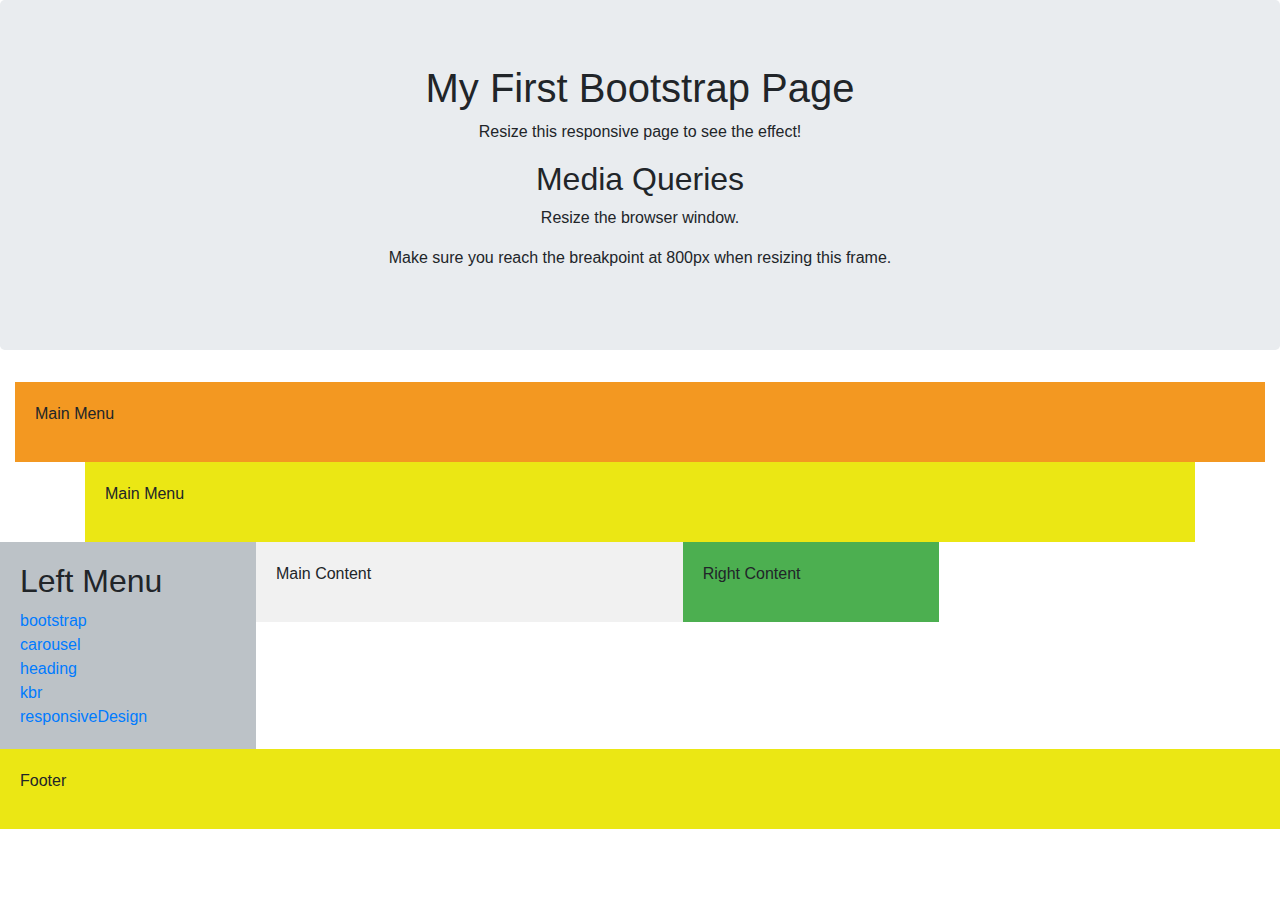
==== sandpit/index.html @ bf7112a3 "update the sandpit indedx" ====
<!DOCTYPE html>
<html lang="en">

<head>
    <meta charset="UTF-8">
    <meta name="viewport" content="width=device-width, initial-scale=1.0">
    <meta http-equiv="X-UA-Compatible" content="ie=edge">
    <title>sandpit</title>
    <link rel="stylesheet" href="https://maxcdn.bootstrapcdn.com/bootstrap/4.3.1/css/bootstrap.min.css">
  <script src="https://ajax.googleapis.com/ajax/libs/jquery/3.4.1/jquery.min.js"></script>
  <script src="https://cdnjs.cloudflare.com/ajax/libs/popper.js/1.14.7/umd/popper.min.js"></script>
  <script src="https://maxcdn.bootstrapcdn.com/bootstrap/4.3.1/js/bootstrap.min.js"></script>

  <style>
    * {
      box-sizing:border-box;
    }
    
    .main-menu {
      background-color:#f39821;
      padding:20px;
      float:left;
      width:100%; /* The width is 100%, by default */
    }
    .left-menu {
      background-color:rgb(188, 194, 199);
      padding:20px;
      float:left;
      width:20%; /* The width is 20%, by default */
    }
    
    .main {
      background-color:#f1f1f1;
      padding:20px;
      float:left;
      width:60%; /* The width is 60%, by default */
      height: 100%;
    }
    
    .right {
      background-color:#4CAF50;
      padding:20px;
      float:left;
      width:20%; /* The width is 20%, by default */
    }
    .contentinfo{
      background-color:#ebe714;
      padding:20px;
      float:left;
      width:100%; /* The width is 100%, by default */
    }
    
    /* Use a media query to add a break point at 800px: */
    @media screen and (max-width:800px) {
      .main-menu, .left-menu, .main, .right, .contentinfo {
        width:100%; /* The width is 100%, when the viewport is 800px or smaller */
      }
    }
    </style>
</head>

<body>

        <div class="jumbotron text-center">
                <h1>My First Bootstrap Page</h1>
                <p>Resize this responsive page to see the effect!</p> 
                <h2>Media Queries</h2>
                <p>Resize the browser window.</p>
                <p>Make sure you reach the breakpoint at 800px when resizing this frame.</p>
              </div>
         
<div class="container-fluid">
  <nav role="navigation" aria-label="main" class="col-xl main-menu">
    <p>Main Menu</p>
  </nav>
</div>
<div class="container">
    <nav role="navigation" aria-label="main" class="col-xl contentinfo">
      <p>Main Menu</p>
    </nav>
  </div>

  <nav role="navigation" aria-label="Left" class="col-sm-4 left-menu">
    <h2>Left Menu</h2>
    <a href="bootstrap.html">bootstrap</a><br>
    <a href="carousel.html">carousel</a><br>
    <a href="heading.html">heading</a><br>
    <a href="kbr.html">kbr</a><br>
    <a href="responsiveDesign.html">responsiveDesign</a>
  </nav>

<main role="main" class="col-sm-4 main">
  <p>Main Content</p>
</main>

<div class="col-sm-4 right">
  <p>Right Content</p>
</div>

<Footer role="contentinfo" class="contentinfo">
  <p>Footer</p>
</Footer>


            
    
</body>

</html>
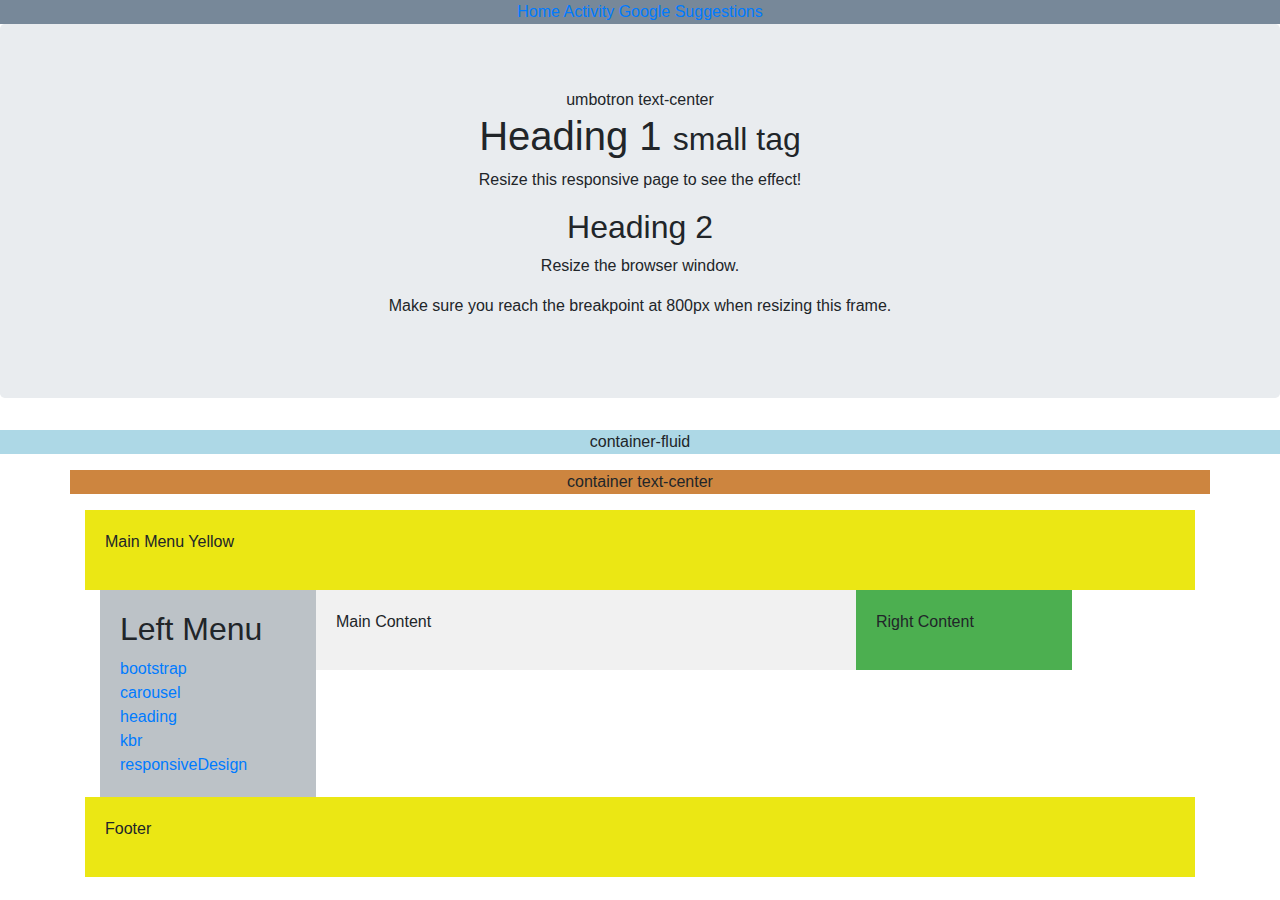
==== commit 62c485bf: "learning responsive design, radius and fix position navigation" ====
--- a/sandpit/index.html
+++ b/sandpit/index.html
@@ -7,103 +7,159 @@
     <meta http-equiv="X-UA-Compatible" content="ie=edge">
     <title>sandpit</title>
     <link rel="stylesheet" href="https://maxcdn.bootstrapcdn.com/bootstrap/4.3.1/css/bootstrap.min.css">
-  <script src="https://ajax.googleapis.com/ajax/libs/jquery/3.4.1/jquery.min.js"></script>
-  <script src="https://cdnjs.cloudflare.com/ajax/libs/popper.js/1.14.7/umd/popper.min.js"></script>
-  <script src="https://maxcdn.bootstrapcdn.com/bootstrap/4.3.1/js/bootstrap.min.js"></script>
-
-  <style>
-    * {
-      box-sizing:border-box;
-    }
-    
-    .main-menu {
-      background-color:#f39821;
-      padding:20px;
-      float:left;
-      width:100%; /* The width is 100%, by default */
-    }
-    .left-menu {
-      background-color:rgb(188, 194, 199);
-      padding:20px;
-      float:left;
-      width:20%; /* The width is 20%, by default */
-    }
-    
-    .main {
-      background-color:#f1f1f1;
-      padding:20px;
-      float:left;
-      width:60%; /* The width is 60%, by default */
-      height: 100%;
-    }
-    
-    .right {
-      background-color:#4CAF50;
-      padding:20px;
-      float:left;
-      width:20%; /* The width is 20%, by default */
-    }
-    .contentinfo{
-      background-color:#ebe714;
-      padding:20px;
-      float:left;
-      width:100%; /* The width is 100%, by default */
-    }
-    
-    /* Use a media query to add a break point at 800px: */
-    @media screen and (max-width:800px) {
-      .main-menu, .left-menu, .main, .right, .contentinfo {
-        width:100%; /* The width is 100%, when the viewport is 800px or smaller */
-      }
-    }
+    <script src="https://ajax.googleapis.com/ajax/libs/jquery/3.4.1/jquery.min.js"></script>
+    <script src="https://cdnjs.cloudflare.com/ajax/libs/popper.js/1.14.7/umd/popper.min.js"></script>
+    <script src="https://maxcdn.bootstrapcdn.com/bootstrap/4.3.1/js/bootstrap.min.js"></script>
+    <script src="scrll.js"></script>
+    <style>
+        * {
+            box-sizing: border-box;
+        }
+        
+        .clearFloat {
+            clear: both;
+        }
+        
+        .main-menu {
+            background-color: #f39821;
+            padding: 20px;
+            float: left;
+            width: 100%;
+            /* The width is 100%, by default */
+        }
+        
+        .left-menu {
+            background-color: rgb(188, 194, 199);
+            padding: 20px;
+            float: left;
+            width: 20%;
+            /* The width is 20%, by default */
+        }
+        
+        .main {
+            background-color: #f1f1f1;
+            padding: 20px;
+            float: left;
+            width: 60%;
+            /* The width is 60%, by default */
+        }
+        
+        .right {
+            background-color: #4CAF50;
+            padding: 20px;
+            float: left;
+            width: 20%;
+            /* The width is 20%, by default */
+        }
+        
+        .contentinfo {
+            background-color: #ebe714 !important;
+            padding: 20px;
+            float: left;
+            width: 100%;
+            /* The width is 100%, by default */
+        }
+        /* Use a media query to add a break point at 800px: */
+        
+        @media screen and (max-width:800px) {
+            .main-menu,
+            .left-menu,
+            .main,
+            .right,
+            .contentinfo {
+                width: 100%;
+                /* The width is 100%, when the viewport is 800px or smaller */
+            }
+        }
     </style>
 </head>
 
 <body>
 
-        <div class="jumbotron text-center">
-                <h1>My First Bootstrap Page</h1>
-                <p>Resize this responsive page to see the effect!</p> 
-                <h2>Media Queries</h2>
-                <p>Resize the browser window.</p>
-                <p>Make sure you reach the breakpoint at 800px when resizing this frame.</p>
-              </div>
-         
-<div class="container-fluid">
-  <nav role="navigation" aria-label="main" class="col-xl main-menu">
-    <p>Main Menu</p>
-  </nav>
-</div>
-<div class="container">
-    <nav role="navigation" aria-label="main" class="col-xl contentinfo">
-      <p>Main Menu</p>
+    <nav class="main-nav text-center" style="background-color: lightslategray;">
+        <a href="home.html" style="text-decoration:none"> Home </a>
+        <a href="download.html" style="text-decoration:none"> Activity </a>
+        <a href="https://www.google.com/" style="text-decoration:none" target="_blank"> Google </a>
+        <a href="suggestions.html" style="text-decoration:none"> Suggestions </a>
     </nav>
-  </div>
 
-  <nav role="navigation" aria-label="Left" class="col-sm-4 left-menu">
-    <h2>Left Menu</h2>
-    <a href="bootstrap.html">bootstrap</a><br>
-    <a href="carousel.html">carousel</a><br>
-    <a href="heading.html">heading</a><br>
-    <a href="kbr.html">kbr</a><br>
-    <a href="responsiveDesign.html">responsiveDesign</a>
-  </nav>
-
-<main role="main" class="col-sm-4 main">
-  <p>Main Content</p>
-</main>
-
-<div class="col-sm-4 right">
-  <p>Right Content</p>
-</div>
-
-<Footer role="contentinfo" class="contentinfo">
-  <p>Footer</p>
-</Footer>
+    <div class="jumbotron text-center ">
+        umbotron text-center
+        <h1>Heading 1 <small>small tag</small></h1>
+        <p>Resize this responsive page to see the effect!</p>
+        <h2>Heading 2</h2>
+        <p>Resize the browser window.</p>
+        <p>Make sure you reach the breakpoint at 800px when resizing this frame.</p>
+    </div>
 
 
-            
-    
+    <div class="container-fluid text-center " style="background-color: lightblue; ">
+        <nav>
+            <p>container-fluid</p>
+        </nav>
+    </div>
+
+    <div class="container text-center " style="background-color: peru; ">
+        <p>container text-center</p>
+    </div>
+
+    <div class="container ">
+        <nav style="z-index: -1; " role=" navigation " aria-label="main " class="col-xl contentinfo " style="background-color: #ec6029; ">
+            <p>Main Menu Yellow</p>
+        </nav>
+
+        <div class="container " style="z-index: -1; ">
+            <nav role="navigation " aria-label="Left " class="col-sm-4 left-menu " style="z-index: -1; ">
+                <h2>Left Menu</h2>
+                <a href="bootstrap.html ">bootstrap</a><br>
+                <a href="carousel.html ">carousel</a><br>
+                <a href="heading.html ">heading</a><br>
+                <a href="kbr.html ">kbr</a><br>
+                <a href="responsiveDesign.html ">responsiveDesign</a>
+            </nav>
+
+            <main role="main " class="col-sm-6 main " style="z-index: -1; ">
+                <p>Main Content</p>
+            </main>
+
+            <div class="col-sm-4 right " style="z-index: -1; ">
+                <p>Right Content</p>
+            </div>
+        </div>
+        <Footer role="contentinfo " class="contentinfo " style="z-index: -1; ">
+            <p>Footer</p>
+        </Footer>
+
+    </div>
+
+    <script type="text/javascript">
+        $(function() {
+            //Gives you the distance from top of document to the element
+            //no what you can see, think of it as if you print the page
+            //and then measure the distance from the top to the nav...
+            var navOffsetTop = $('.main-nav').offset().top;
+            //Add a listener for the scroll movement
+            $(window).scroll(function() {
+                //Gives you how much pixels has moved the scrollbar
+                var currentScroll = $(window).scrollTop();
+                //If the distance puts you in the nav position
+                if (currentScroll >= navOffsetTop) {
+                    //Change the main-nav to be fixed in the page
+                    $('.main-nav').css({
+                        position: 'fixed',
+                        top: '0',
+                        left: '0'
+                    });
+                } else {
+                    //Returns the nav to no-fixed position
+                    $('.main-nav').css({
+                        position: 'static'
+                    });
+                }
+            });
+        });
+    </script>
+
 </body>
 
 </html>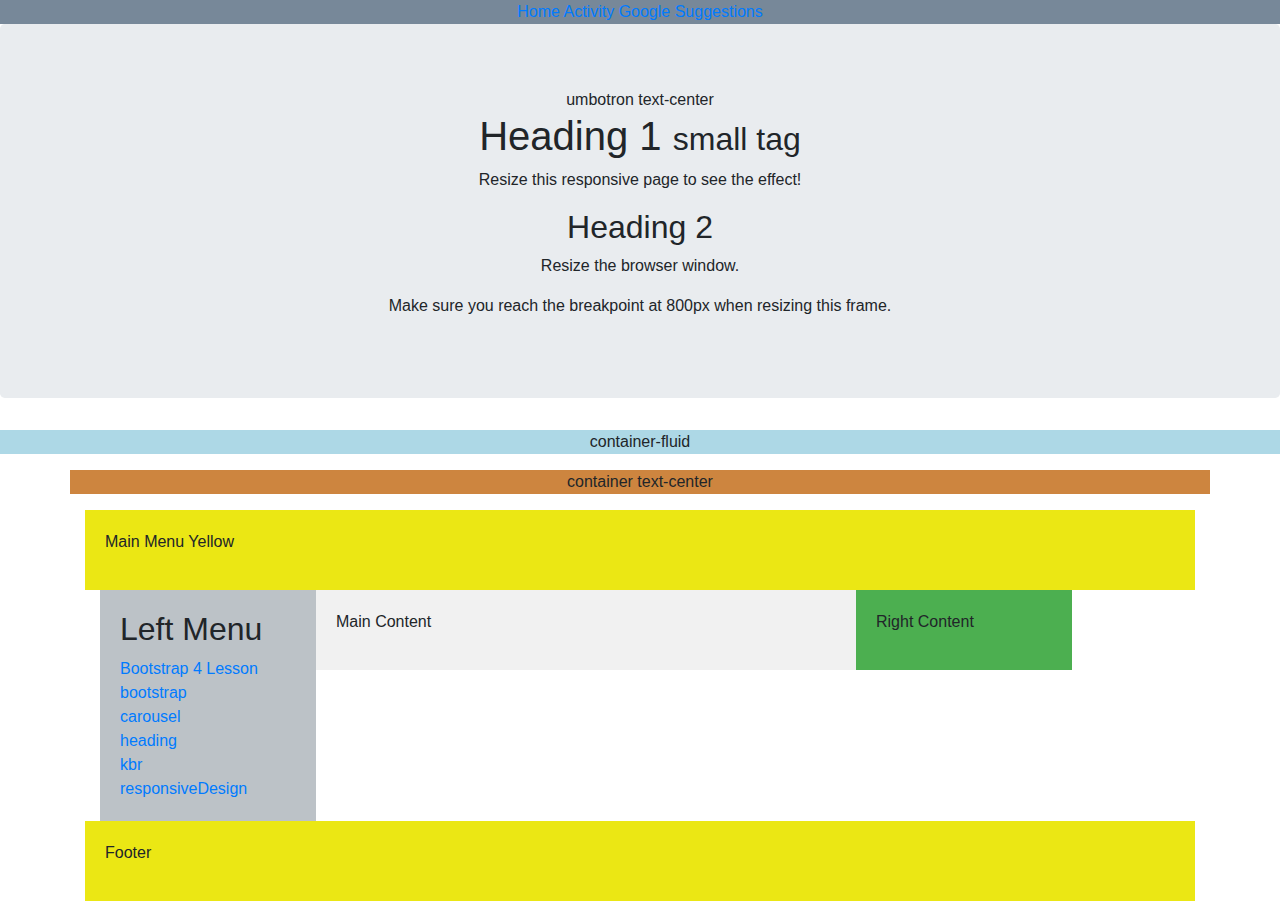
==== commit d35f0319: "add boostrap 4 link" ====
--- a/sandpit/index.html
+++ b/sandpit/index.html
@@ -111,6 +111,7 @@
         <div class="container " style="z-index: -1; ">
             <nav role="navigation " aria-label="Left " class="col-sm-4 left-menu " style="z-index: -1; ">
                 <h2>Left Menu</h2>
+                <a href="https://www.w3schools.com/bootstrap4/default.asp">Bootstrap 4  Lesson</a>
                 <a href="bootstrap.html ">bootstrap</a><br>
                 <a href="carousel.html ">carousel</a><br>
                 <a href="heading.html ">heading</a><br>
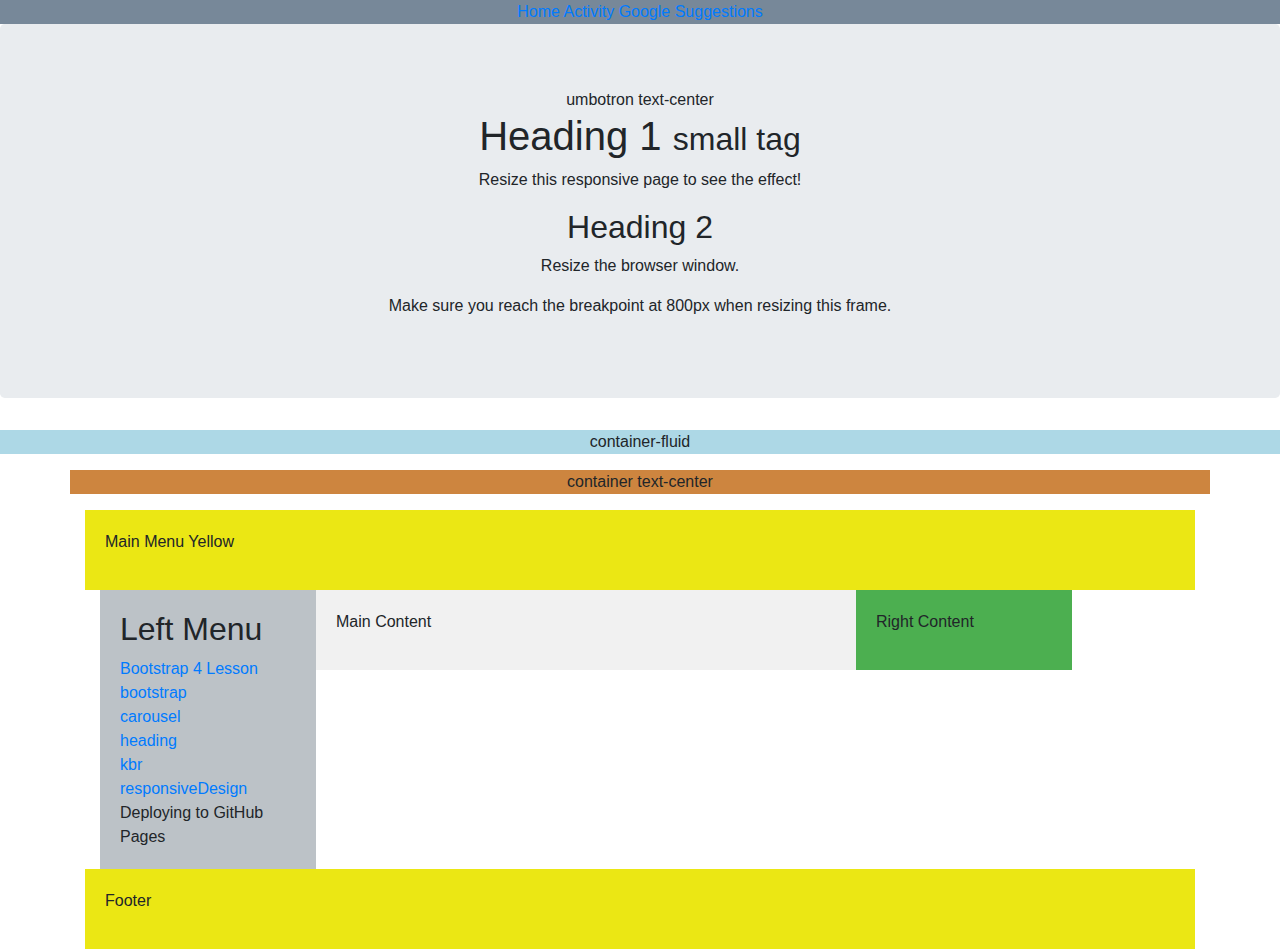
==== commit 73f7bea0: "Deploy to github Deploying to GitHub Pages link" ====
--- a/sandpit/index.html
+++ b/sandpit/index.html
@@ -116,7 +116,8 @@
                 <a href="carousel.html ">carousel</a><br>
                 <a href="heading.html ">heading</a><br>
                 <a href="kbr.html ">kbr</a><br>
-                <a href="responsiveDesign.html ">responsiveDesign</a>
+                <a href="responsiveDesign.html">responsiveDesign</a>
+                <a href="https://www.codecademy.com/articles/f1-u3-github-pages"></a>Deploying to GitHub Pages</a>
             </nav>
 
             <main role="main " class="col-sm-6 main " style="z-index: -1; ">
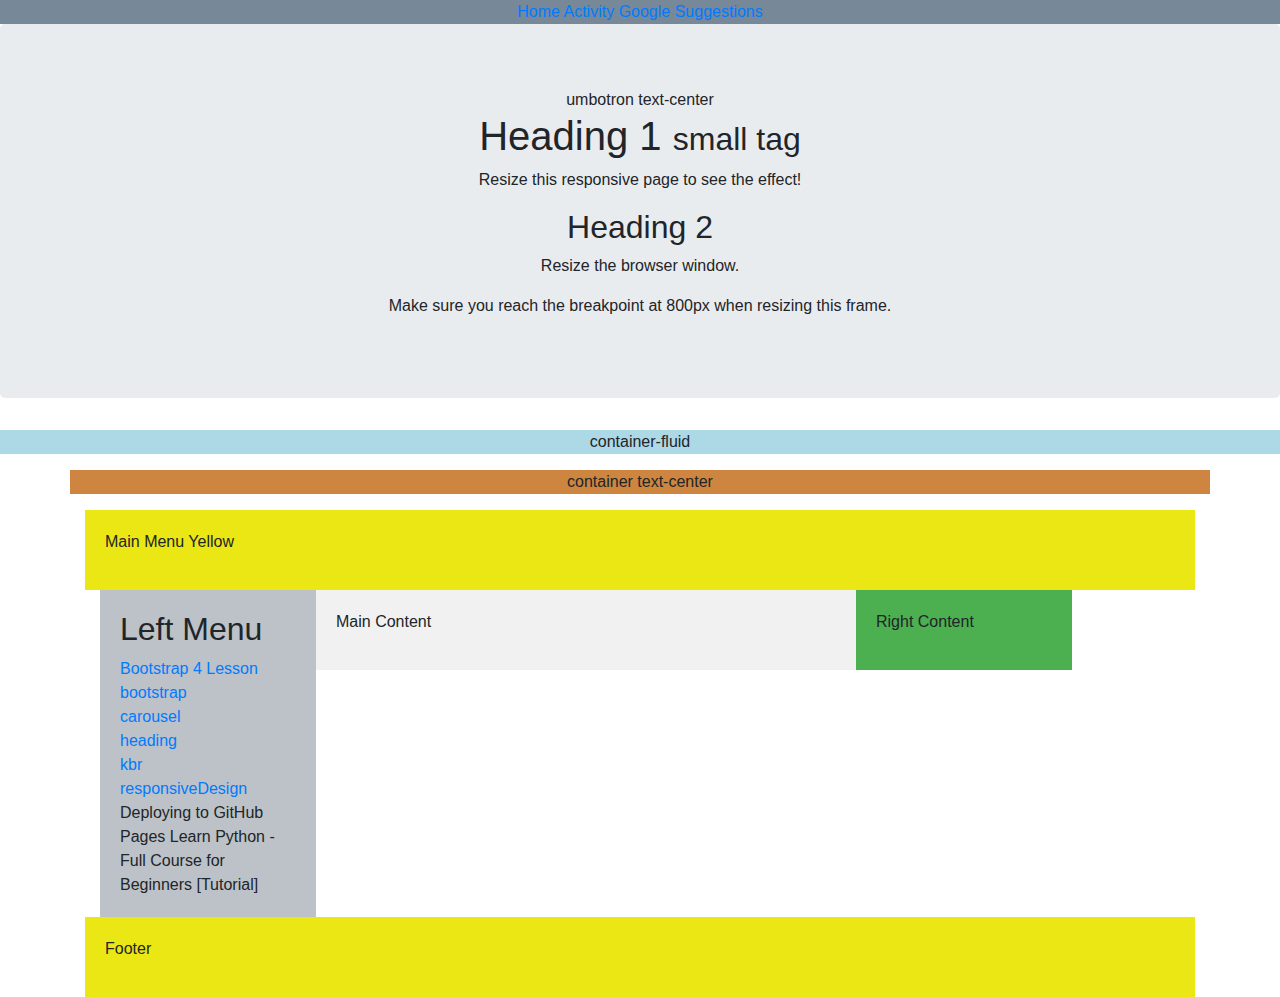
==== commit 383723fa: "Learn Python" ====
--- a/sandpit/index.html
+++ b/sandpit/index.html
@@ -118,6 +118,7 @@
                 <a href="kbr.html ">kbr</a><br>
                 <a href="responsiveDesign.html">responsiveDesign</a>
                 <a href="https://www.codecademy.com/articles/f1-u3-github-pages"></a>Deploying to GitHub Pages</a>
+                <a href="https://www.youtube.com/watch?v=rfscVS0vtbw&t=838s"></a>Learn Python - Full Course for Beginners [Tutorial]</a>
             </nav>
 
             <main role="main " class="col-sm-6 main " style="z-index: -1; ">
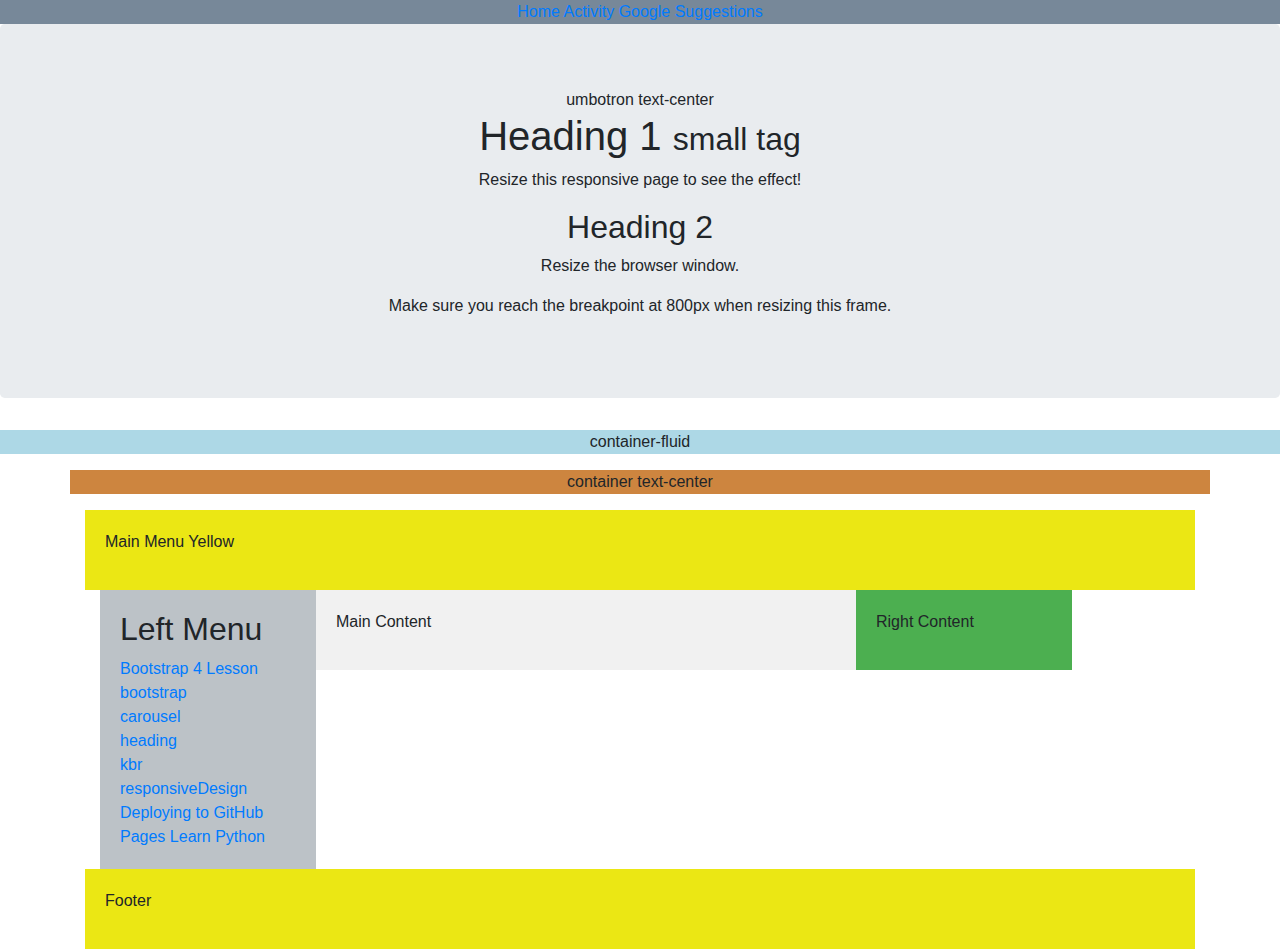
==== commit 819882c6: "Learn Python" ====
--- a/sandpit/index.html
+++ b/sandpit/index.html
@@ -117,8 +117,8 @@
                 <a href="heading.html ">heading</a><br>
                 <a href="kbr.html ">kbr</a><br>
                 <a href="responsiveDesign.html">responsiveDesign</a>
-                <a href="https://www.codecademy.com/articles/f1-u3-github-pages"></a>Deploying to GitHub Pages</a>
-                <a href="https://www.youtube.com/watch?v=rfscVS0vtbw&t=838s"></a>Learn Python - Full Course for Beginners [Tutorial]</a>
+                <a href="https://www.codecademy.com/articles/f1-u3-github-pages">Deploying to GitHub Pages</a>
+                <a href="https://www.youtube.com/watch?v=rfscVS0vtbw&t=838s">Learn Python</a>
             </nav>
 
             <main role="main " class="col-sm-6 main " style="z-index: -1; ">
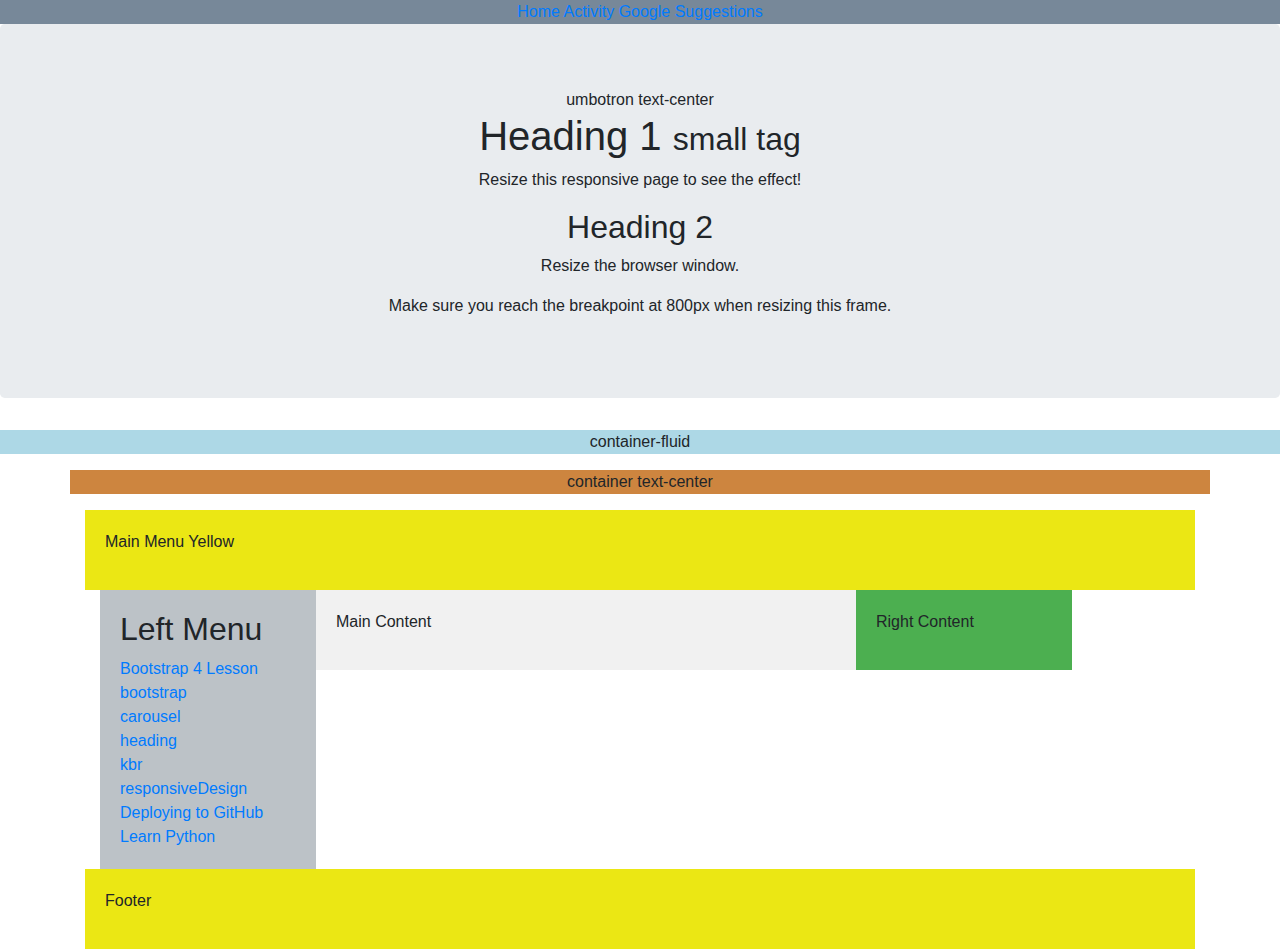
==== commit e6346df5: "updage link" ====
--- a/sandpit/index.html
+++ b/sandpit/index.html
@@ -116,8 +116,8 @@
                 <a href="carousel.html ">carousel</a><br>
                 <a href="heading.html ">heading</a><br>
                 <a href="kbr.html ">kbr</a><br>
-                <a href="responsiveDesign.html">responsiveDesign</a>
-                <a href="https://www.codecademy.com/articles/f1-u3-github-pages">Deploying to GitHub Pages</a>
+                <a href="responsiveDesign.html">responsiveDesign</a><br>
+                <a href="https://www.codecademy.com/articles/f1-u3-github-pages">Deploying to GitHub</a><br>
                 <a href="https://www.youtube.com/watch?v=rfscVS0vtbw&t=838s">Learn Python</a>
             </nav>
 
